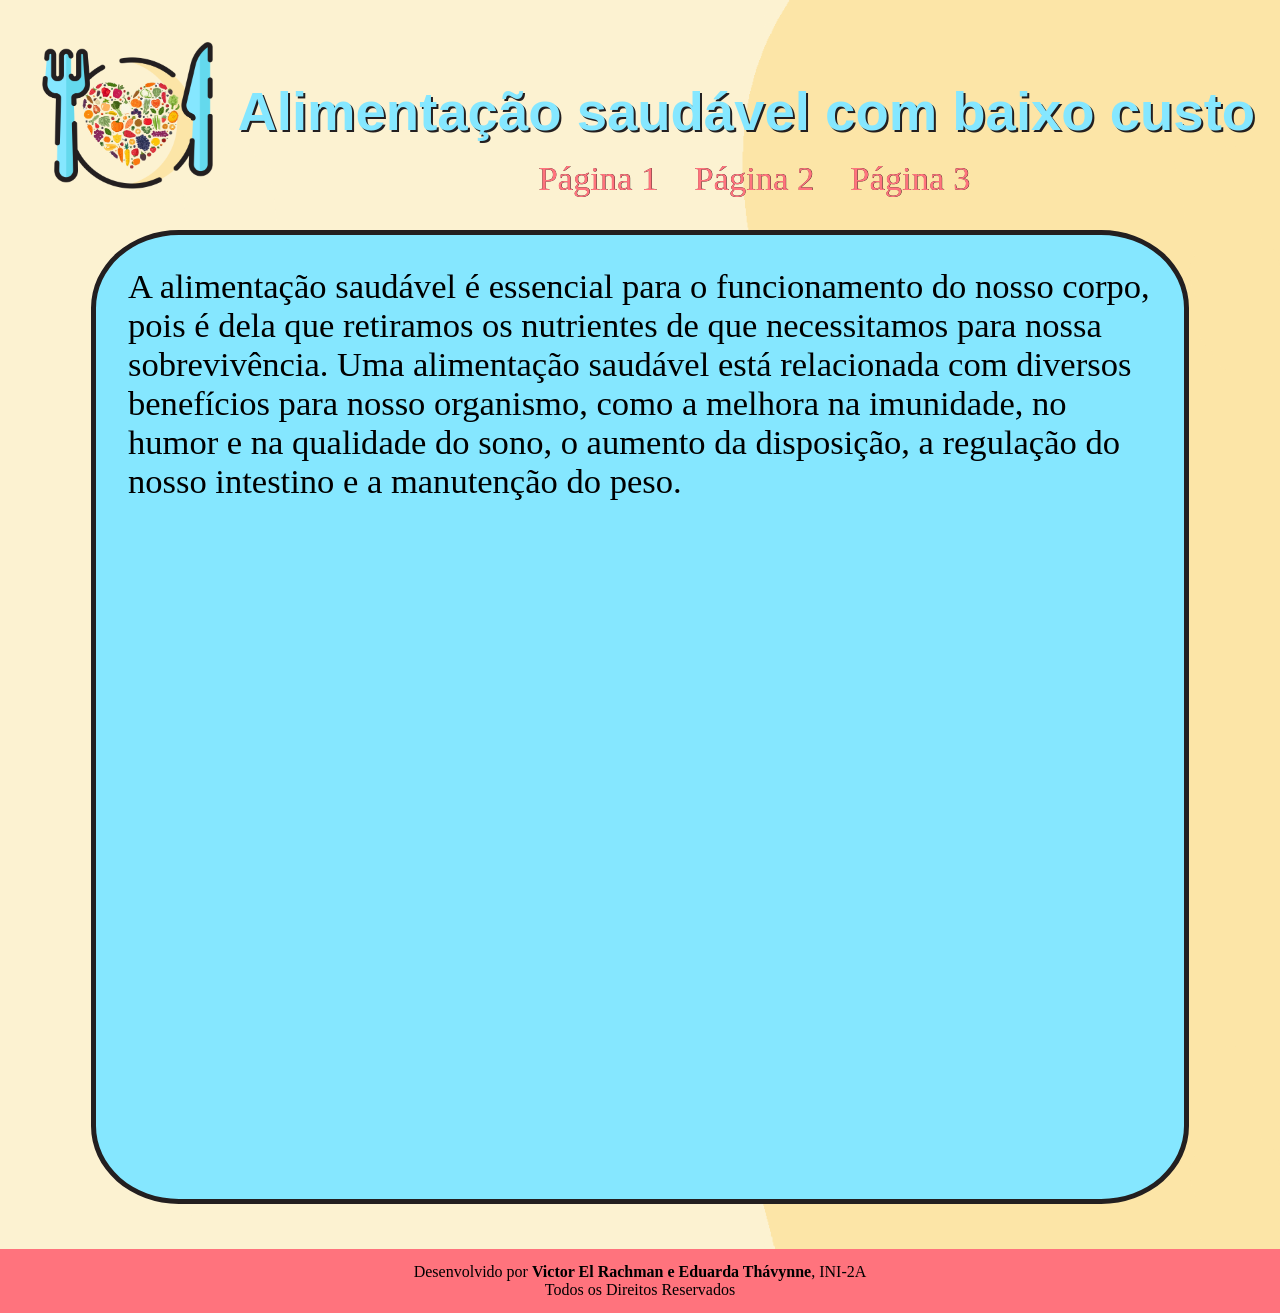
==== index.html @ c9f9196c "gg" ====
<!DOCTYPE html>
<html lang="pt-br">
    <head>
        <meta charset="UTF-8">
        <meta name="viewport" content="width=device-width, initial-scale=1.0">

        <title>Alimentação saudável com baixo custo</title>

        <link rel="stylesheet" href="css-js/estilo.css">
        <link rel="icon" type="image/png" href="imgs/Icon.png">
    </head>

    <body>
        <div class="titulo-logo">
            <aside>
                <a href="">
                    <img src="imgs/Icon.png" class="icone-img">
                </a>
            </aside>
            <header>
                <h1 class="titulo">Alimentação saudável com baixo custo</h1>

                <nav>
                    <a class="linq">Página 1</a>
                    <a class="linq">Página 2</a>
                    <a class="linq">Página 3</a>
                </nav>
            </header>
        </div>

        <main class="lateral">
            <div class="quad">
                <div class="lateral">
                    <p class="text">A alimentação saudável é essencial para o funcionamento do nosso corpo, pois é dela que retiramos os nutrientes de que necessitamos para nossa sobrevivência. Uma alimentação saudável está relacionada com diversos benefícios para nosso organismo, como a melhora na imunidade, no humor e na qualidade do sono, o aumento da disposição, a regulação do nosso intestino e a manutenção do peso.</p>
                </div>
            </div>
        </main>

        <footer>
            <p>Desenvolvido por <b>Victor El Rachman e Eduarda Thávynne</b>, INI-2A<br>
            Todos os Direitos Reservados</p>
        </footer>
    </body>
</html>
<!--final-->
---- css-js/estilo.css ----
html, body {
    height: 100%;
    margin: 0;
    padding: 0;
}

p{
    margin: 0;
}

html {
  font-size: 16px; /* garante consistência */
}

body{
    background-color: #fcf2d1;
    background-size:cover;
    background-image: url("../imgs/Background.png");
}

.titulo-logo{
    display: flex;
    margin: 0;
}

.icone-img{
    width: 19vh;
    margin-top: 2.6rem;
    margin-left: 2.6rem;
}

aside{
    text-align: center;
    margin: 0;
}

header{
    flex: 1;
    text-align: center;
}

.titulo{
    color: #85e7ff;
    font-size: clamp(40px, 2.5vw + 2.5vh, 80px);
    font-family: 'Trebuchet MS', 'Lucida Sans Unicode', 'Lucida Grande', 'Lucida Sans', Arial, sans-serif;
    text-shadow: 2px 2px 0px #231f20;
    margin: 0;
    margin-top: 5rem;
}

.linq{
    margin: 1rem;
    font-size: 2.7vw;
}

nav{
    margin-left: 1rem;
    margin-top: 1rem;
}

a{
    color: #ff737d;
    text-shadow: 0.2px 0.2px 0 black;
}

a:hover{
    cursor: pointer;
    color: #f25165;
}

.lateral{
    display: flex;
    justify-content: center;
    align-items: center;
}

.quad{
    width: 80%;
    border: 5px #231f20 solid;
    border-radius: 8%;
    padding: 2rem;
    height: 100vh;
    background-color: #85e7ff;
    margin-top: 2rem;
    
}

footer{
    background-color: #ff737d;
    height: 4rem;
    margin-top: 5vh;
    display: flex;
    text-align: center;
    align-items: center;
    justify-content: center;
}

.text{
    font-size: 2.7vw;
}
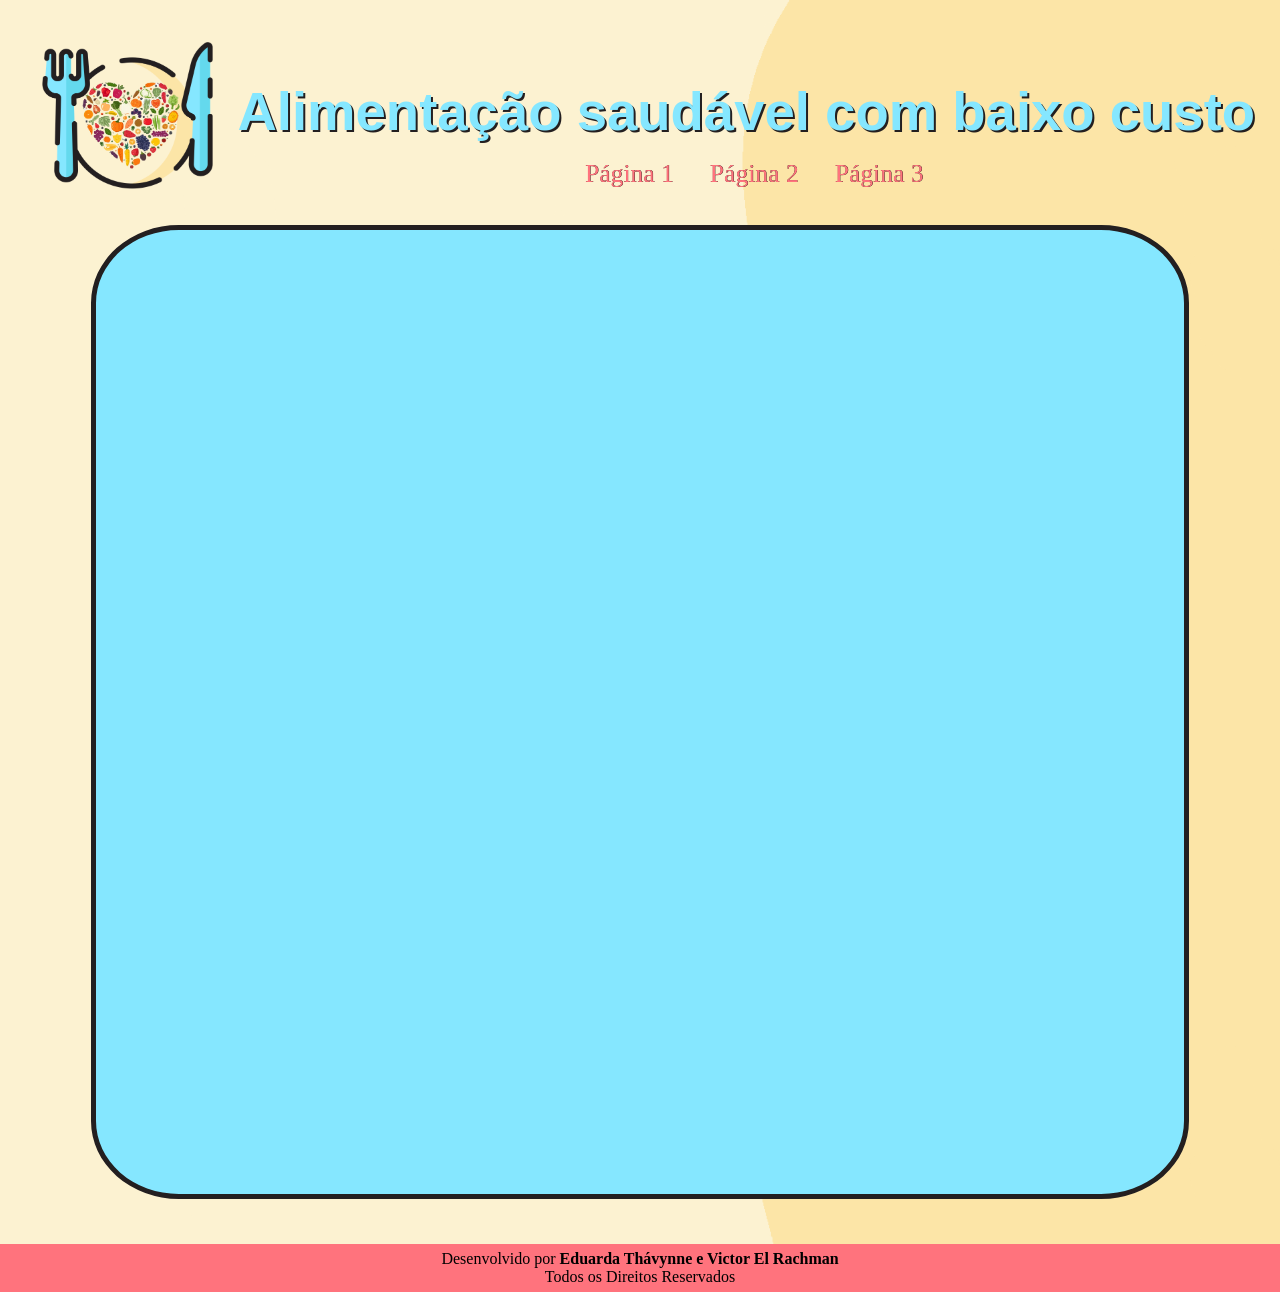
==== commit ea0e1d36: "windowsso" ====
--- a/index.html
+++ b/index.html
@@ -30,16 +30,15 @@
 
         <main class="lateral">
             <div class="quad">
-                <div class="lateral">
-                    <p class="text">A alimentação saudável é essencial para o funcionamento do nosso corpo, pois é dela que retiramos os nutrientes de que necessitamos para nossa sobrevivência. Uma alimentação saudável está relacionada com diversos benefícios para nosso organismo, como a melhora na imunidade, no humor e na qualidade do sono, o aumento da disposição, a regulação do nosso intestino e a manutenção do peso.</p>
-                </div>
+                    <p class="text" id="texto1"></p>
             </div>
         </main>
 
         <footer>
-            <p>Desenvolvido por <b>Victor El Rachman e Eduarda Thávynne</b>, INI-2A<br>
+            <p>Desenvolvido por <b>Eduarda Thávynne e Victor El Rachman</b><br>
             Todos os Direitos Reservados</p>
         </footer>
+        <script src="../css-js/efeitos.js"></script>
     </body>
 </html>
 <!--final-->
--- a/css-js/estilo.css
+++ b/css-js/estilo.css
@@ -50,7 +50,7 @@
 
 .linq{
     margin: 1rem;
-    font-size: 2.7vw;
+    font-size: 2vw; /* Arrumar no windows */
 }
 
 nav{
@@ -87,7 +87,7 @@
 
 footer{
     background-color: #ff737d;
-    height: 4rem;
+    height: 3rem;
     margin-top: 5vh;
     display: flex;
     text-align: center;
@@ -96,5 +96,7 @@
 }
 
 .text{
-    font-size: 2.7vw;
+    font-size: 2vw; /* Arrumar no windows */
+    text-align: left;
+    text-indent: 1em;
 }
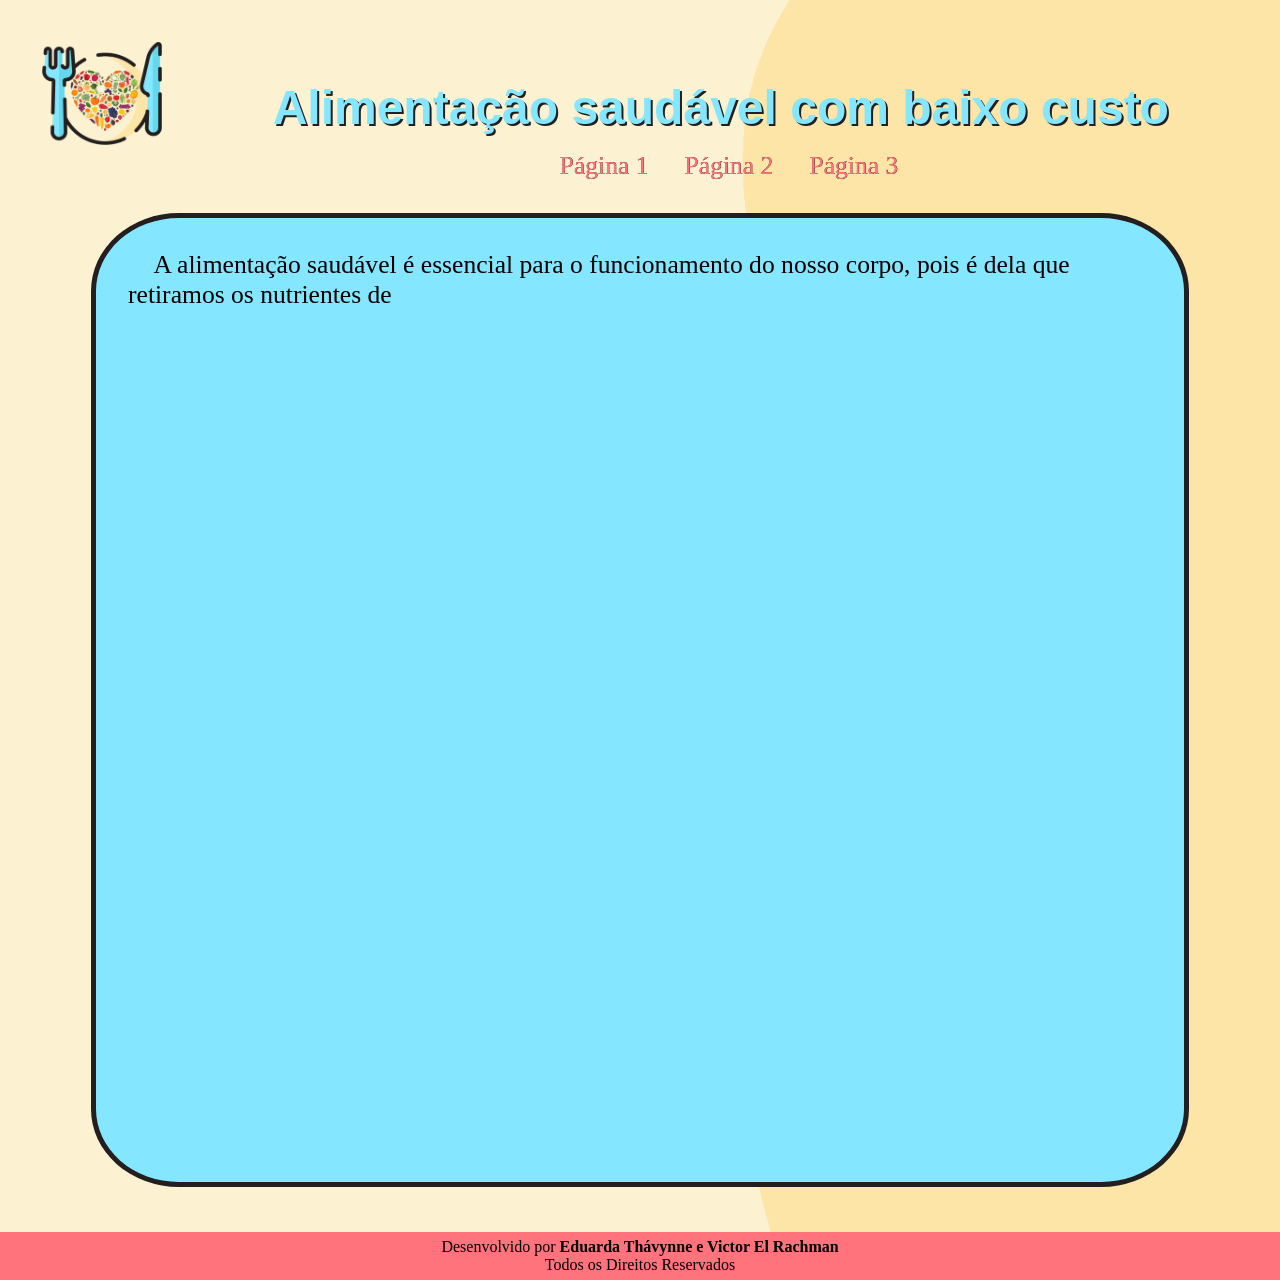
==== commit 07d0d89b: "bll" ====
--- a/index.html
+++ b/index.html
@@ -40,5 +40,4 @@
         </footer>
         <script src="../css-js/efeitos.js"></script>
     </body>
-</html>
-<!--final-->+</html>
--- a/css-js/estilo.css
+++ b/css-js/estilo.css
@@ -21,10 +21,10 @@
 .titulo-logo{
     display: flex;
     margin: 0;
-}
+}/**/
 
 .icone-img{
-    width: 19vh;
+    width: clamp(29px, 10vw, 120px);
     margin-top: 2.6rem;
     margin-left: 2.6rem;
 }
@@ -41,7 +41,7 @@
 
 .titulo{
     color: #85e7ff;
-    font-size: clamp(40px, 2.5vw + 2.5vh, 80px);
+    font-size: 3rem;
     font-family: 'Trebuchet MS', 'Lucida Sans Unicode', 'Lucida Grande', 'Lucida Sans', Arial, sans-serif;
     text-shadow: 2px 2px 0px #231f20;
     margin: 0;
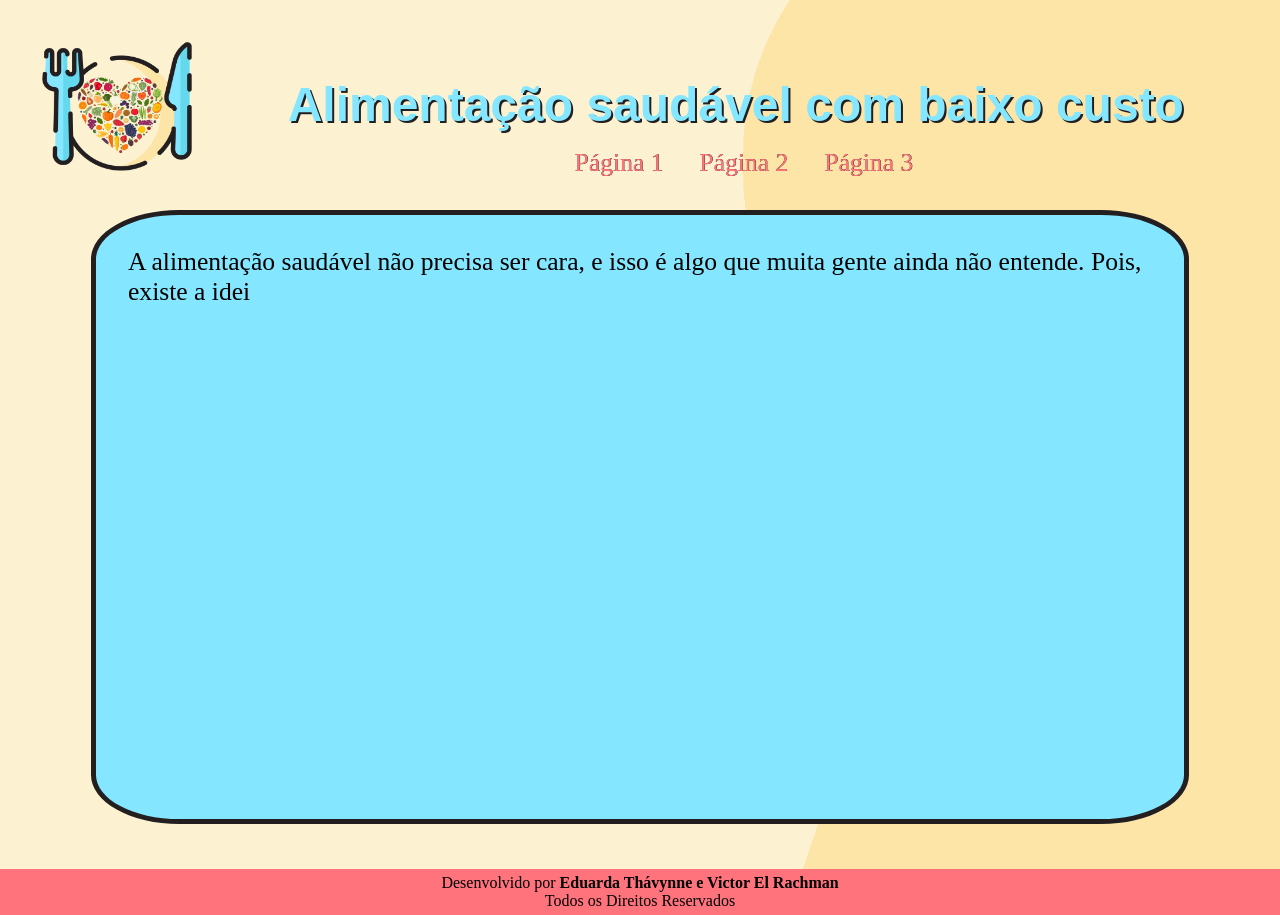
==== commit 06d6159b: "intro-completa" ====
--- a/index.html
+++ b/index.html
@@ -35,7 +35,7 @@
         </main>
 
         <footer>
-            <p>Desenvolvido por <b>Eduarda Thávynne e Victor El Rachman</b><br>
+            <p>Desenvolvido por <b>Eduarda Thávynne e Victor El Rachman</b>
             Todos os Direitos Reservados</p>
         </footer>
         <script src="../css-js/efeitos.js"></script>
--- a/css-js/estilo.css
+++ b/css-js/estilo.css
@@ -6,10 +6,11 @@
 
 p{
     margin: 0;
+    white-space: pre-line;
 }
 
 html {
-  font-size: 16px; /* garante consistência */
+  font-size: 16px; 
 }
 
 body{
@@ -24,7 +25,8 @@
 }/**/
 
 .icone-img{
-    width: clamp(29px, 10vw, 120px);
+    width: 150px;
+    max-width: 20vw;
     margin-top: 2.6rem;
     margin-left: 2.6rem;
 }
@@ -45,7 +47,7 @@
     font-family: 'Trebuchet MS', 'Lucida Sans Unicode', 'Lucida Grande', 'Lucida Sans', Arial, sans-serif;
     text-shadow: 2px 2px 0px #231f20;
     margin: 0;
-    margin-top: 5rem;
+    margin-top: 4.8rem;
 }
 
 .linq{
@@ -79,7 +81,7 @@
     border: 5px #231f20 solid;
     border-radius: 8%;
     padding: 2rem;
-    height: 100vh;
+    height: 60vh;
     background-color: #85e7ff;
     margin-top: 2rem;
     
@@ -87,7 +89,8 @@
 
 footer{
     background-color: #ff737d;
-    height: 3rem;
+    height: auto + 10px;
+    padding: 5px;
     margin-top: 5vh;
     display: flex;
     text-align: center;
@@ -96,7 +99,28 @@
 }
 
 .text{
-    font-size: 2vw; /* Arrumar no windows */
+    font-size: 2vw; 
     text-align: left;
-    text-indent: 1em;
+}
+
+@media (max-width: 768px){
+    .titulo{
+        font-size: 1.5rem; 
+        margin-top: 2rem;
+    }
+    .quad{
+        border: 3px #231f20 solid;
+        padding: 1.5rem;
+        height: 50vh;
+    }
+    .icone-img{
+        margin-left: 1rem;
+    }
+    .linq{
+        margin: 5px;
+        font-size: 1rem;
+    }
+    .text{
+        font-size: 1rem;
+    }
 }
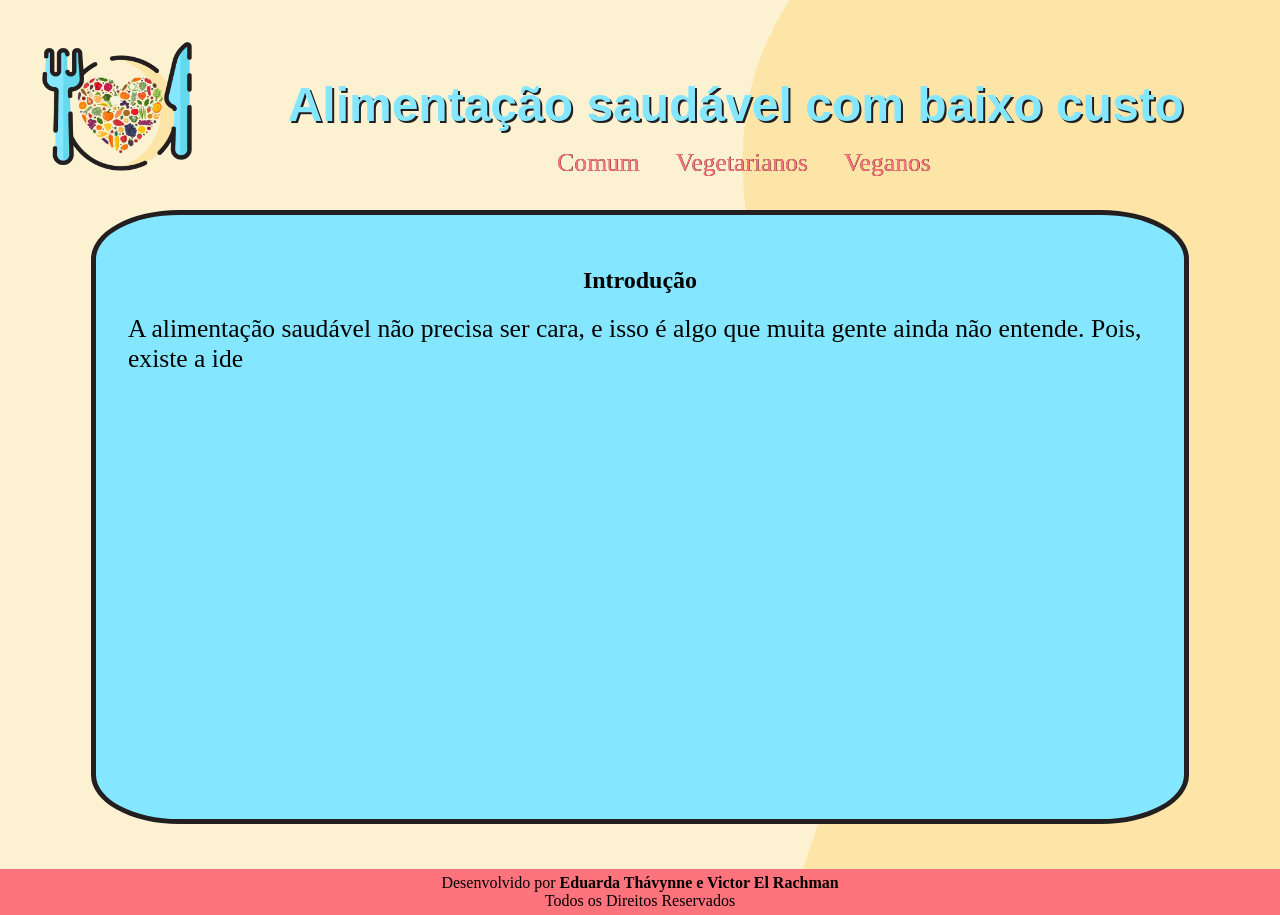
==== commit f14cfb39: "comeco-das-paginas" ====
--- a/index.html
+++ b/index.html
@@ -13,7 +13,7 @@
     <body>
         <div class="titulo-logo">
             <aside>
-                <a href="">
+                <a href="index.html">
                     <img src="imgs/Icon.png" class="icone-img">
                 </a>
             </aside>
@@ -21,15 +21,16 @@
                 <h1 class="titulo">Alimentação saudável com baixo custo</h1>
 
                 <nav>
-                    <a class="linq">Página 1</a>
-                    <a class="linq">Página 2</a>
-                    <a class="linq">Página 3</a>
+                    <a class="linq" href="comum.html">Comum</a>
+                    <a class="linq" href="vegetarianos.html">Vegetarianos</a>
+                    <a class="linq" href="veganos.html">Veganos</a>
                 </nav>
             </header>
         </div>
 
         <main class="lateral">
             <div class="quad">
+                    <h2>Introdução</h2>
                     <p class="text" id="texto1"></p>
             </div>
         </main>
--- a/css-js/estilo.css
+++ b/css-js/estilo.css
@@ -63,6 +63,7 @@
 a{
     color: #ff737d;
     text-shadow: 0.2px 0.2px 0 black;
+    text-decoration: none;
 }
 
 a:hover{
@@ -103,6 +104,10 @@
     text-align: left;
 }
 
+h2{
+    text-align: center;
+}
+
 @media (max-width: 768px){
     .titulo{
         font-size: 1.5rem; 
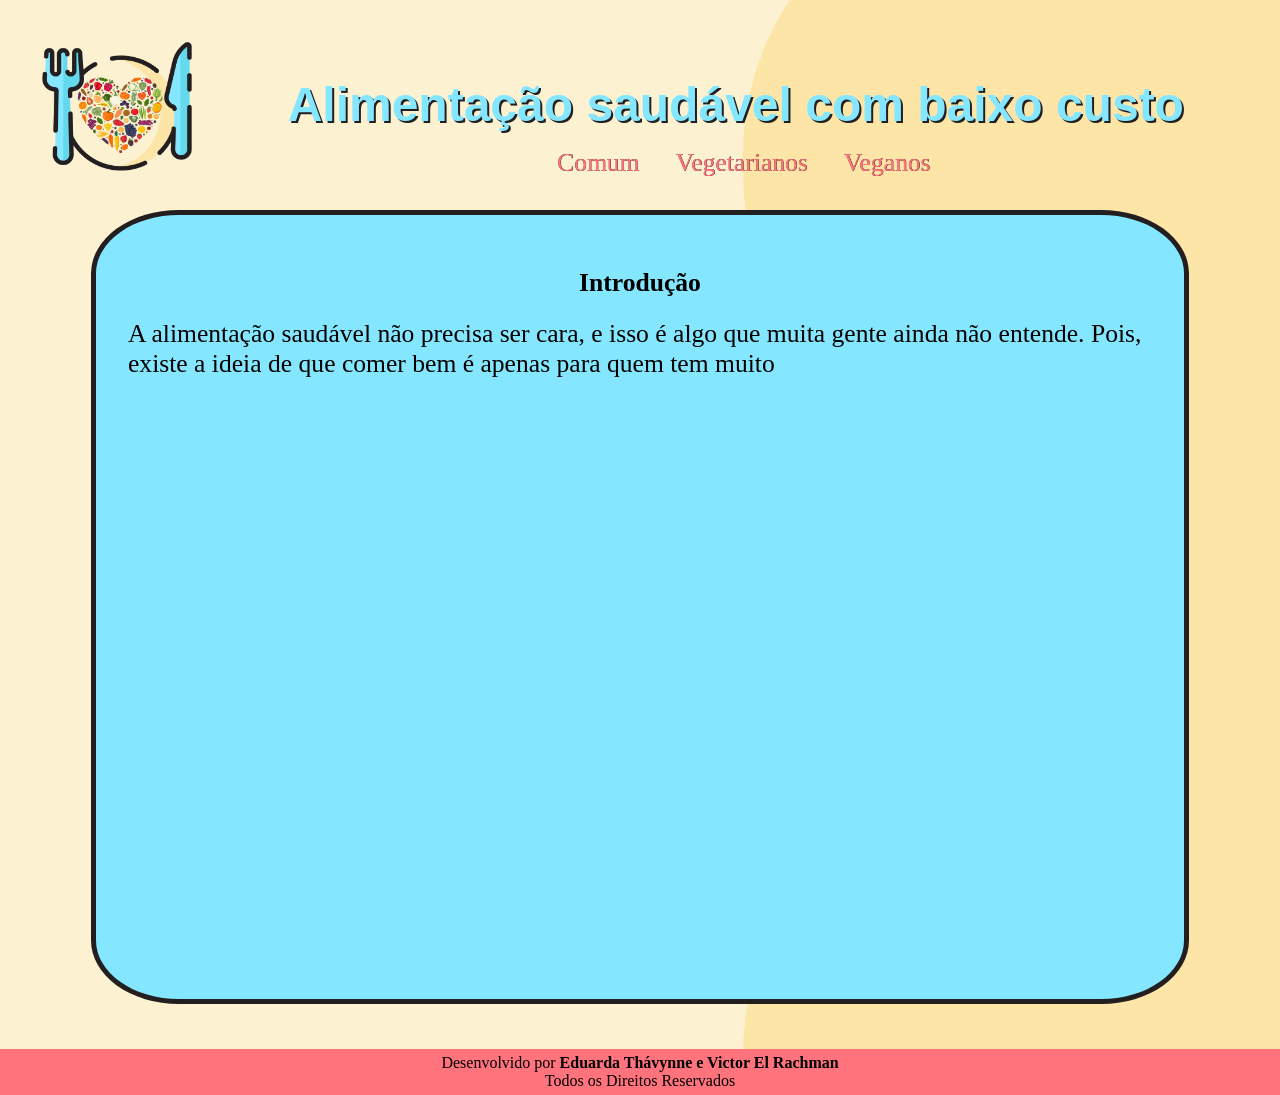
==== commit dfcd822d: "textos" ====
--- a/index.html
+++ b/index.html
@@ -29,7 +29,7 @@
         </div>
 
         <main class="lateral">
-            <div class="quad">
+            <div class="quad-intro">
                     <h2>Introdução</h2>
                     <p class="text" id="texto1"></p>
             </div>
--- a/css-js/estilo.css
+++ b/css-js/estilo.css
@@ -82,7 +82,18 @@
     border: 5px #231f20 solid;
     border-radius: 8%;
     padding: 2rem;
-    height: 60vh;
+    height: auto;
+    background-color: #85e7ff;
+    margin-top: 2rem;
+    
+}
+
+.quad-intro{
+    width: 80%;
+    border: 5px #231f20 solid;
+    border-radius: 8%;
+    padding: 2rem;
+    height: 80vh;
     background-color: #85e7ff;
     margin-top: 2rem;
     
@@ -99,13 +110,23 @@
     justify-content: center;
 }
 
-.text{
+.text {
     font-size: 2vw; 
     text-align: left;
 }
 
+li{
+    font-size: 1.5vw;
+    margin: 0.5vw;
+}
+
 h2{
     text-align: center;
+    font-size: 2vw;
+}
+
+h3{
+    font-size: 1.7vw;
 }
 
 @media (max-width: 768px){
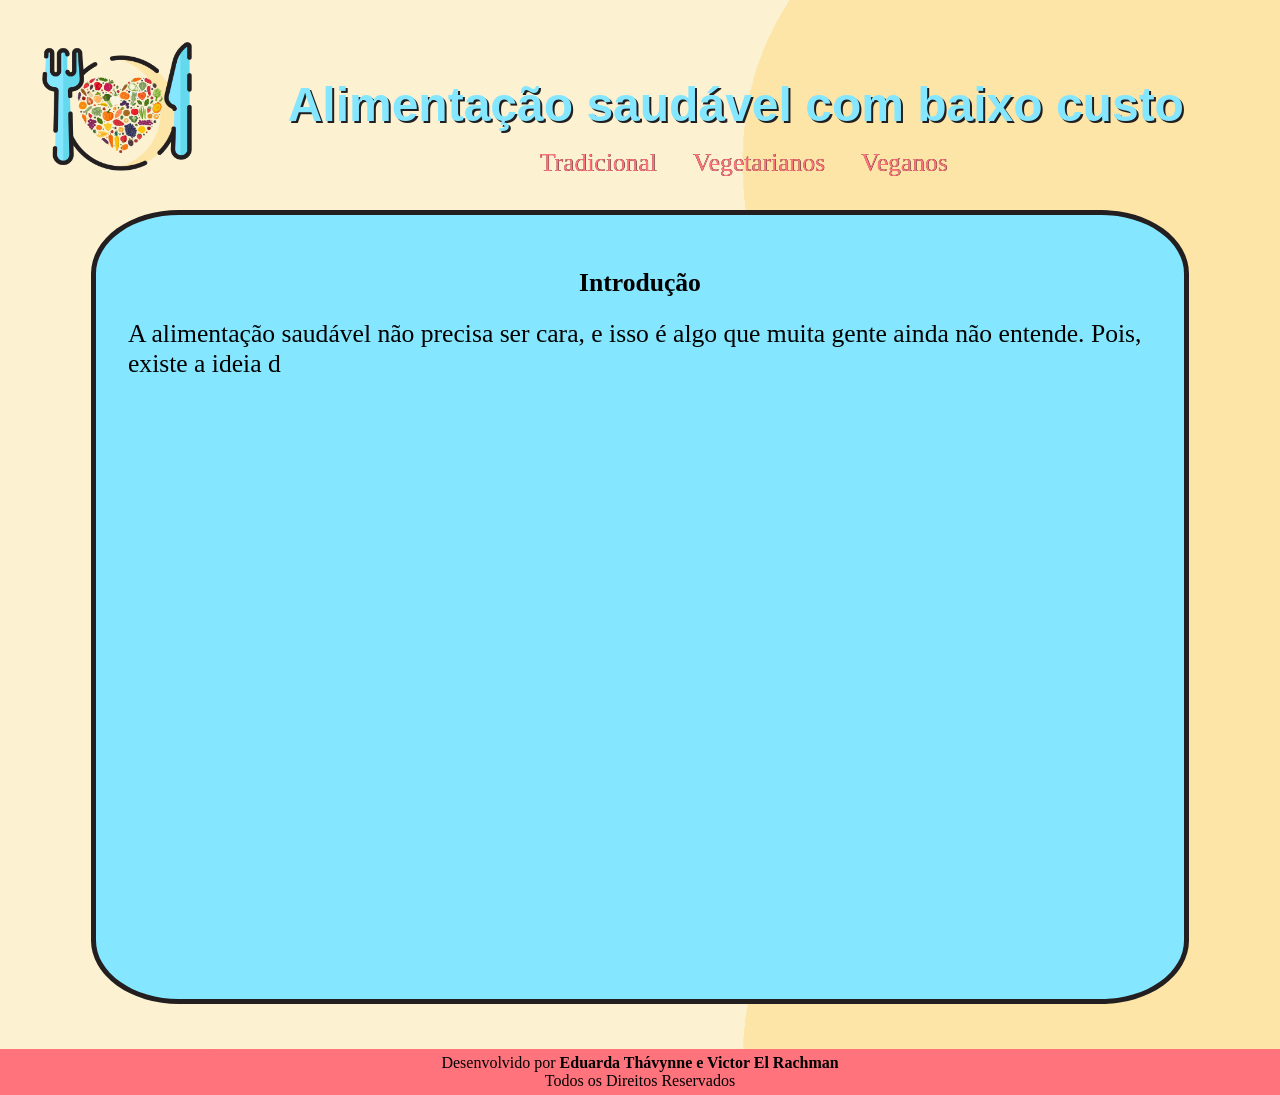
==== commit 8770d175: "fin4" ====
--- a/index.html
+++ b/index.html
@@ -21,7 +21,7 @@
                 <h1 class="titulo">Alimentação saudável com baixo custo</h1>
 
                 <nav>
-                    <a class="linq" href="comum.html">Comum</a>
+                    <a class="linq" href="tradicional.html">Tradicional</a>
                     <a class="linq" href="vegetarianos.html">Vegetarianos</a>
                     <a class="linq" href="veganos.html">Veganos</a>
                 </nav>
--- a/css-js/estilo.css
+++ b/css-js/estilo.css
@@ -52,7 +52,7 @@
 
 .linq{
     margin: 1rem;
-    font-size: 2vw; /* Arrumar no windows */
+    font-size: 2vw; 
 }
 
 nav{
@@ -85,7 +85,17 @@
     height: auto;
     background-color: #85e7ff;
     margin-top: 2rem;
-    
+    opacity: 0;
+    transform: translateY(20px);
+    animation: aparece 0.6s ease forwards;
+
+}
+
+@keyframes aparece {
+    to{
+        opacity: 1;
+        transform: translateY(0);
+    }
 }
 
 .quad-intro{
@@ -96,7 +106,9 @@
     height: 80vh;
     background-color: #85e7ff;
     margin-top: 2rem;
-    
+    opacity: 0;
+    transform: translateY(20px);
+    animation: aparece 0.6s ease forwards;
 }
 
 footer{
@@ -119,6 +131,10 @@
     font-size: 1.5vw;
     margin: 0.5vw;
 }
+li:hover{
+    transform: scale(1.03);
+    transition: 0.2s;
+}
 
 h2{
     text-align: center;
@@ -134,10 +150,15 @@
         font-size: 1.5rem; 
         margin-top: 2rem;
     }
+    .quad-intro{
+        border: 3px #231f20 solid;
+        padding: 1.5rem;
+        height: 105vh;
+    }
     .quad{
         border: 3px #231f20 solid;
         padding: 1.5rem;
-        height: 50vh;
+        height: auto;
     }
     .icone-img{
         margin-left: 1rem;
@@ -147,6 +168,15 @@
         font-size: 1rem;
     }
     .text{
-        font-size: 1rem;
+        font-size: 1.2rem;
+    }
+    li{
+        font-size: 1.2rem;
+    }
+    h2{
+        font-size: 2rem;
+    }
+    h3{
+        font-size: 1.5rem;
     }
 }
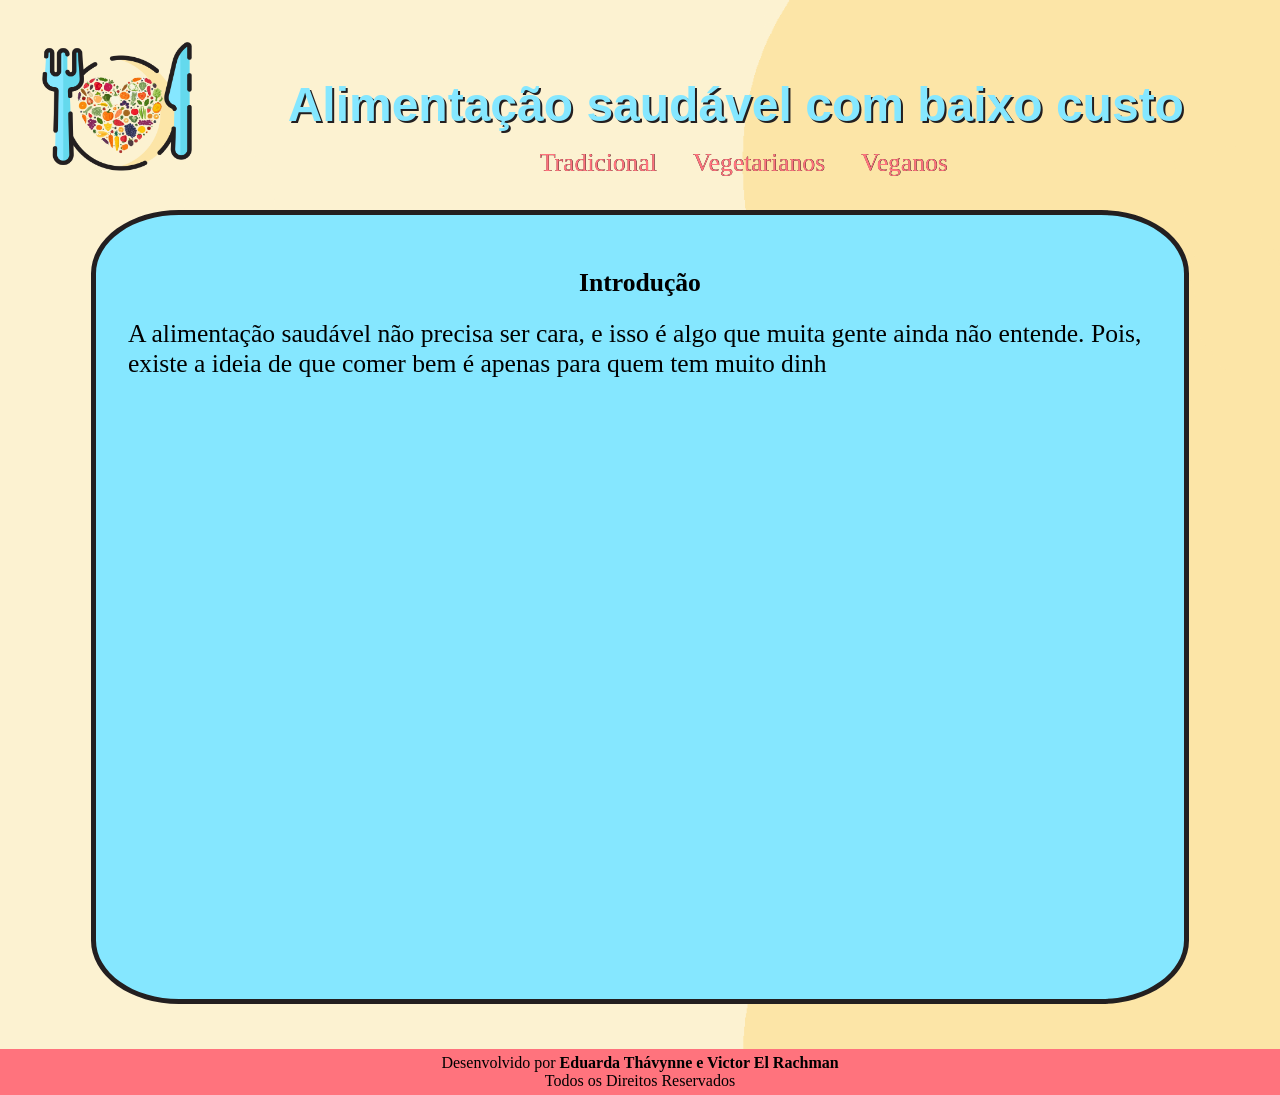
==== commit dbe803c9: "fin20" ====
--- a/index.html
+++ b/index.html
@@ -17,6 +17,7 @@
                     <img src="imgs/Icon.png" class="icone-img">
                 </a>
             </aside>
+
             <header>
                 <h1 class="titulo">Alimentação saudável com baixo custo</h1>
 
@@ -31,6 +32,7 @@
         <main class="lateral">
             <div class="quad-intro">
                     <h2>Introdução</h2>
+                    
                     <p class="text" id="texto1"></p>
             </div>
         </main>
--- a/css-js/estilo.css
+++ b/css-js/estilo.css
@@ -19,16 +19,13 @@
     background-image: url("../imgs/Background.png");
 }
 
-.titulo-logo{
-    display: flex;
-    margin: 0;
-}/**/
+h2{
+    text-align: center;
+    font-size: 2vw;
+}
 
-.icone-img{
-    width: 150px;
-    max-width: 20vw;
-    margin-top: 2.6rem;
-    margin-left: 2.6rem;
+h3{
+    font-size: 1.7vw;
 }
 
 aside{
@@ -39,6 +36,55 @@
 header{
     flex: 1;
     text-align: center;
+}
+
+nav{
+    margin-left: 1rem;
+    margin-top: 1rem;
+}
+
+footer{
+    background-color: #ff737d;
+    height: auto + 10px;
+    padding: 5px;
+    margin-top: 5vh;
+    display: flex;
+    text-align: center;
+    align-items: center;
+    justify-content: center;
+}
+
+a{
+    color: #ff737d;
+    text-shadow: 0.2px 0.2px 0 black;
+    text-decoration: none;
+}
+
+a:hover{
+    cursor: pointer;
+    color: #f25165;
+}
+
+li{
+    font-size: 1.5vw;
+    margin: 0.5vw;
+}
+
+li:hover{
+    transform: scale(1.03);
+    transition: 0.2s;
+}
+
+.titulo-logo{
+    display: flex;
+    margin: 0;
+}
+
+.icone-img{
+    width: 150px;
+    max-width: 20vw;
+    margin-top: 2.6rem;
+    margin-left: 2.6rem;
 }
 
 .titulo{
@@ -53,22 +99,6 @@
 .linq{
     margin: 1rem;
     font-size: 2vw; 
-}
-
-nav{
-    margin-left: 1rem;
-    margin-top: 1rem;
-}
-
-a{
-    color: #ff737d;
-    text-shadow: 0.2px 0.2px 0 black;
-    text-decoration: none;
-}
-
-a:hover{
-    cursor: pointer;
-    color: #f25165;
 }
 
 .lateral{
@@ -91,13 +121,6 @@
 
 }
 
-@keyframes aparece {
-    to{
-        opacity: 1;
-        transform: translateY(0);
-    }
-}
-
 .quad-intro{
     width: 80%;
     border: 5px #231f20 solid;
@@ -111,41 +134,32 @@
     animation: aparece 0.6s ease forwards;
 }
 
-footer{
-    background-color: #ff737d;
-    height: auto + 10px;
-    padding: 5px;
-    margin-top: 5vh;
-    display: flex;
-    text-align: center;
-    align-items: center;
-    justify-content: center;
-}
-
 .text {
     font-size: 2vw; 
     text-align: left;
 }
 
-li{
-    font-size: 1.5vw;
-    margin: 0.5vw;
-}
-li:hover{
-    transform: scale(1.03);
-    transition: 0.2s;
+@keyframes aparece {
+    to{
+        opacity: 1;
+        transform: translateY(0);
+    }
 }
 
-h2{
-    text-align: center;
-    font-size: 2vw;
-}
-
-h3{
-    font-size: 1.7vw;
-}
 
 @media (max-width: 768px){
+    h2{
+        font-size: 2rem;
+    }
+    
+    h3{
+        font-size: 1.5rem;
+    }
+
+    li{
+        font-size: 1.2rem;
+    }
+
     .titulo{
         font-size: 1.5rem; 
         margin-top: 2rem;
@@ -170,13 +184,4 @@
     .text{
         font-size: 1.2rem;
     }
-    li{
-        font-size: 1.2rem;
-    }
-    h2{
-        font-size: 2rem;
-    }
-    h3{
-        font-size: 1.5rem;
-    }
 }
